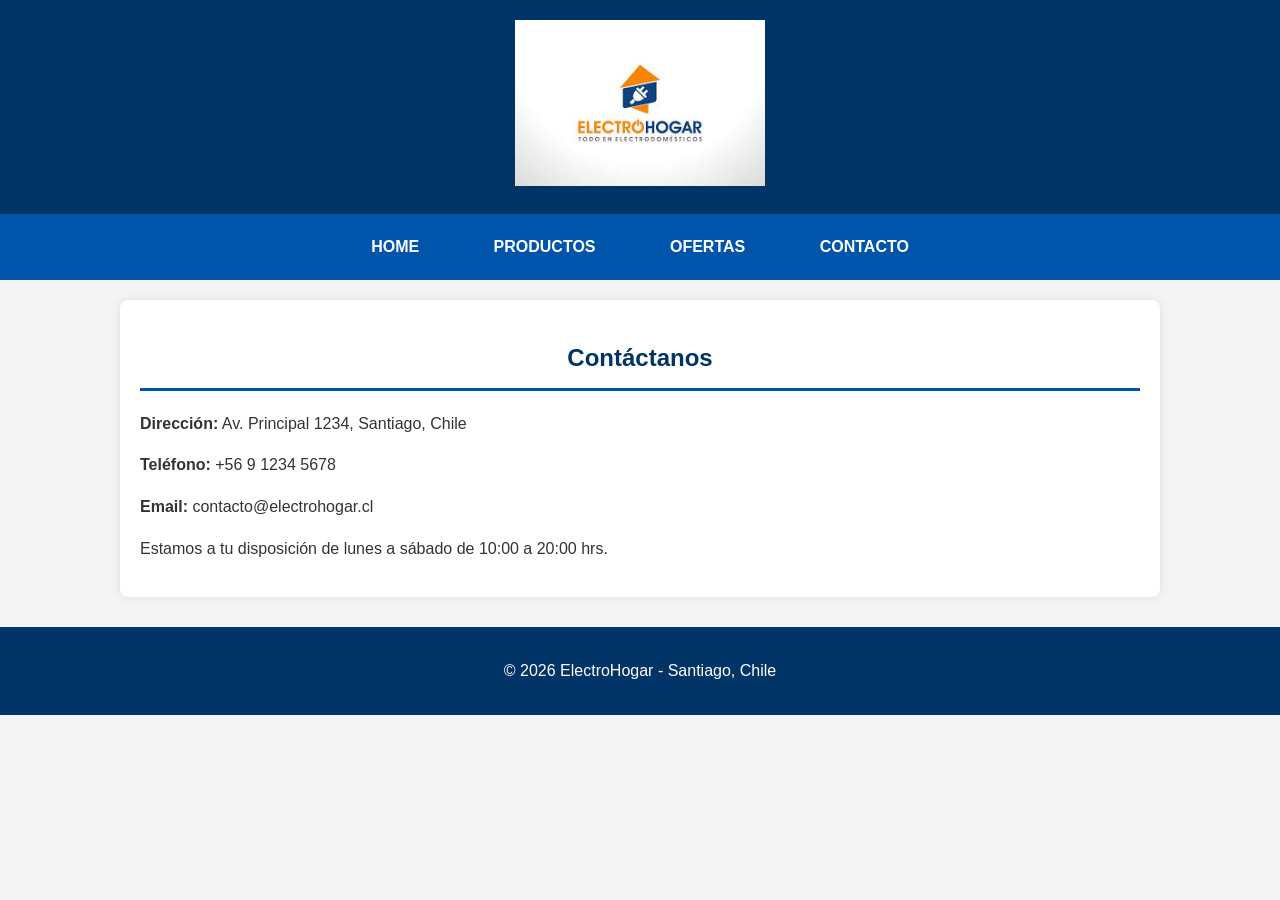
==== contacto.html @ 2ae223c5 "Entrega Evaluacion 1 - Empresa de Electrodomesticos" ====
<!DOCTYPE html>
<html lang="es">
<head>
    <meta charset="UTF-8">
    <title>Contacto - ElectroHogar</title>
    <link href="css/estilos.css" rel="stylesheet">
</head>
<body>

<header>
    <img src="imagenes/logo.jpg" alt="Logo ElectroHogar">
</header>

<nav>
    <ul>
        <li><a href="index.html">HOME</a></li>
        <li><a href="productos.html">PRODUCTOS</a></li>
        <li><a href="ofertas.html">OFERTAS</a></li>
        <li><a href="contacto.html">CONTACTO</a></li>
    </ul>
</nav>

<main>
    <article>
        <h1>Contáctanos</h1>
        
        <p><strong>Dirección:</strong> Av. Principal 1234, Santiago, Chile</p>
        <p><strong>Teléfono:</strong> +56 9 1234 5678</p>
        <p><strong>Email:</strong> contacto@electrohogar.cl</p>
        
        <p>Estamos a tu disposición de lunes a sábado de 10:00 a 20:00 hrs.</p>
    </article>
</main>

<footer>
    <p>&copy; 2026 ElectroHogar - Santiago, Chile</p>
</footer>

</body>
</html>
---- css/estilos.css ----
body {
    font-family: Arial, sans-serif;
    margin: 0;
    padding: 0;
    background-color: #f4f4f4;
    color: #333;
    line-height: 1.6;
}

header {
    background-color: #003366; 
    color: white;
    text-align: center;
    padding: 20px 0;
}

header img {
    max-width: 250px; 
    height: auto;
}

nav {
    background-color: #0055aa;
    padding: 10px 0;
}

nav ul {
    list-style: none;
    margin: 0;
    padding: 0;
    text-align: center;
}

nav ul li {
    display: inline-block;
    margin: 0 15px;
}

nav ul li a {
    color: white;
    text-decoration: none;
    font-weight: bold;
    padding: 10px 20px;
    display: inline-block;
}

nav ul li a:hover {
    background-color: #0077ee;
    border-radius: 5px;
}

main {
    max-width: 1000px;
    margin: 20px auto;
    padding: 20px;
    background-color: white;
    box-shadow: 0 0 10px rgba(0,0,0,0.1);
    border-radius: 8px;
}

h1 {
    color: #003366;
    text-align: center;
    border-bottom: 3px solid #0055aa;
    padding-bottom: 10px;
}

h2 {
    color: #0055aa;
    border-left: 6px solid #0077ee;
    padding-left: 15px;
}

article p {
    text-align: justify;
}

.producto {
    margin: 25px 0;
    padding: 15px;
    border: 1px solid #ddd;
    border-radius: 8px;
    background-color: #fafafa;
}

.producto img {
    display: block;
    margin: 15px auto;
    border: 2px solid #0055aa;
    border-radius: 8px;
}

.precio {
    font-size: 1.3em;
    font-weight: bold;
    color: #d32f2f;
    text-align: center;
}

footer {
    background-color: #003366;
    color: white;
    text-align: center;
    padding: 15px 0;
    margin-top: 30px;
}


a {
    color: #0055aa;
}

a:hover {
    text-decoration: underline;
}
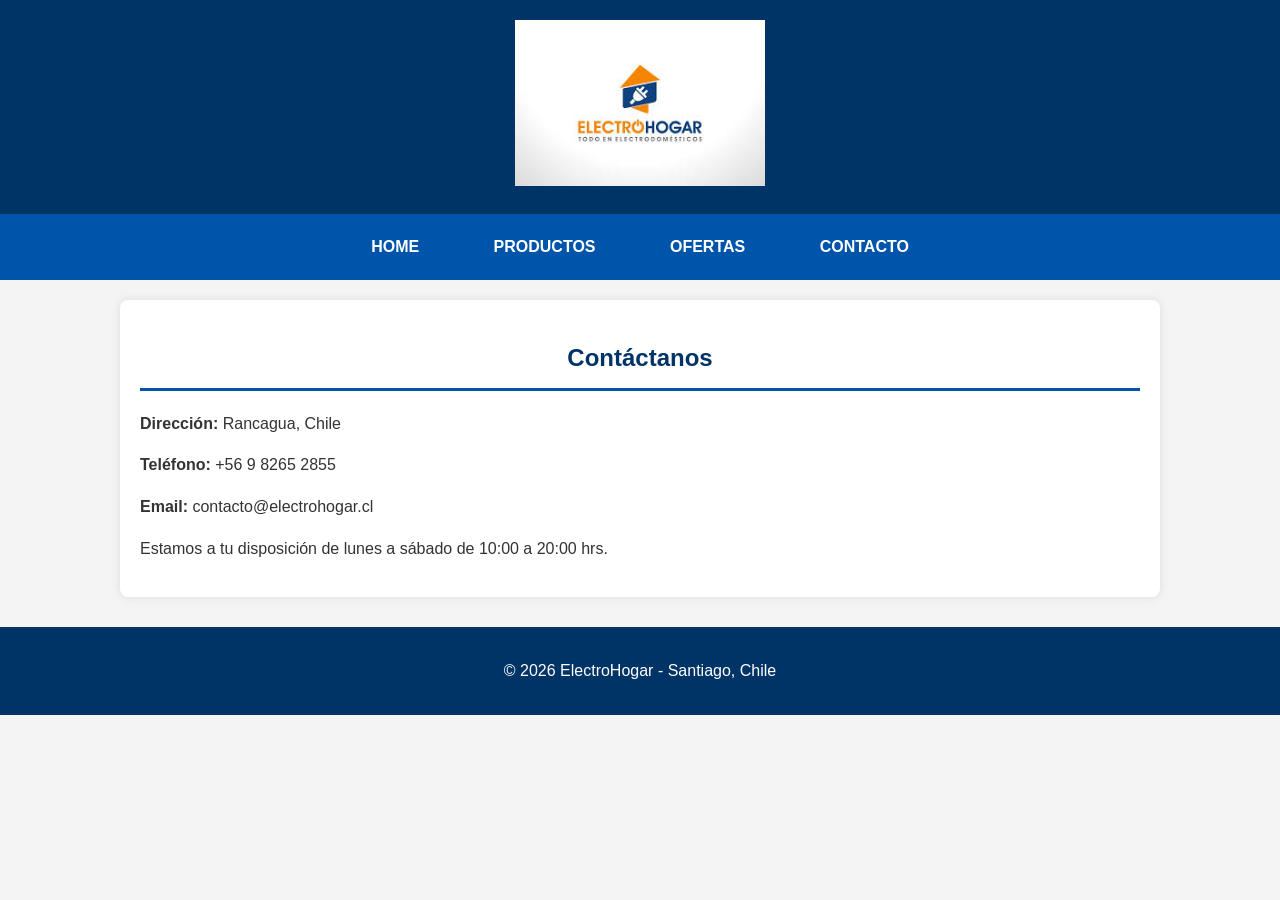
==== commit 41e6aad3: "contacto.html" ====
--- a/contacto.html
+++ b/contacto.html
@@ -24,8 +24,8 @@
     <article>
         <h1>Contáctanos</h1>
         
-        <p><strong>Dirección:</strong> Av. Principal 1234, Santiago, Chile</p>
-        <p><strong>Teléfono:</strong> +56 9 1234 5678</p>
+        <p><strong>Dirección:</strong> Rancagua, Chile</p>
+        <p><strong>Teléfono:</strong> +56 9 8265 2855</p>
         <p><strong>Email:</strong> contacto@electrohogar.cl</p>
         
         <p>Estamos a tu disposición de lunes a sábado de 10:00 a 20:00 hrs.</p>
@@ -37,4 +37,4 @@
 </footer>
 
 </body>
-</html>+</html>
